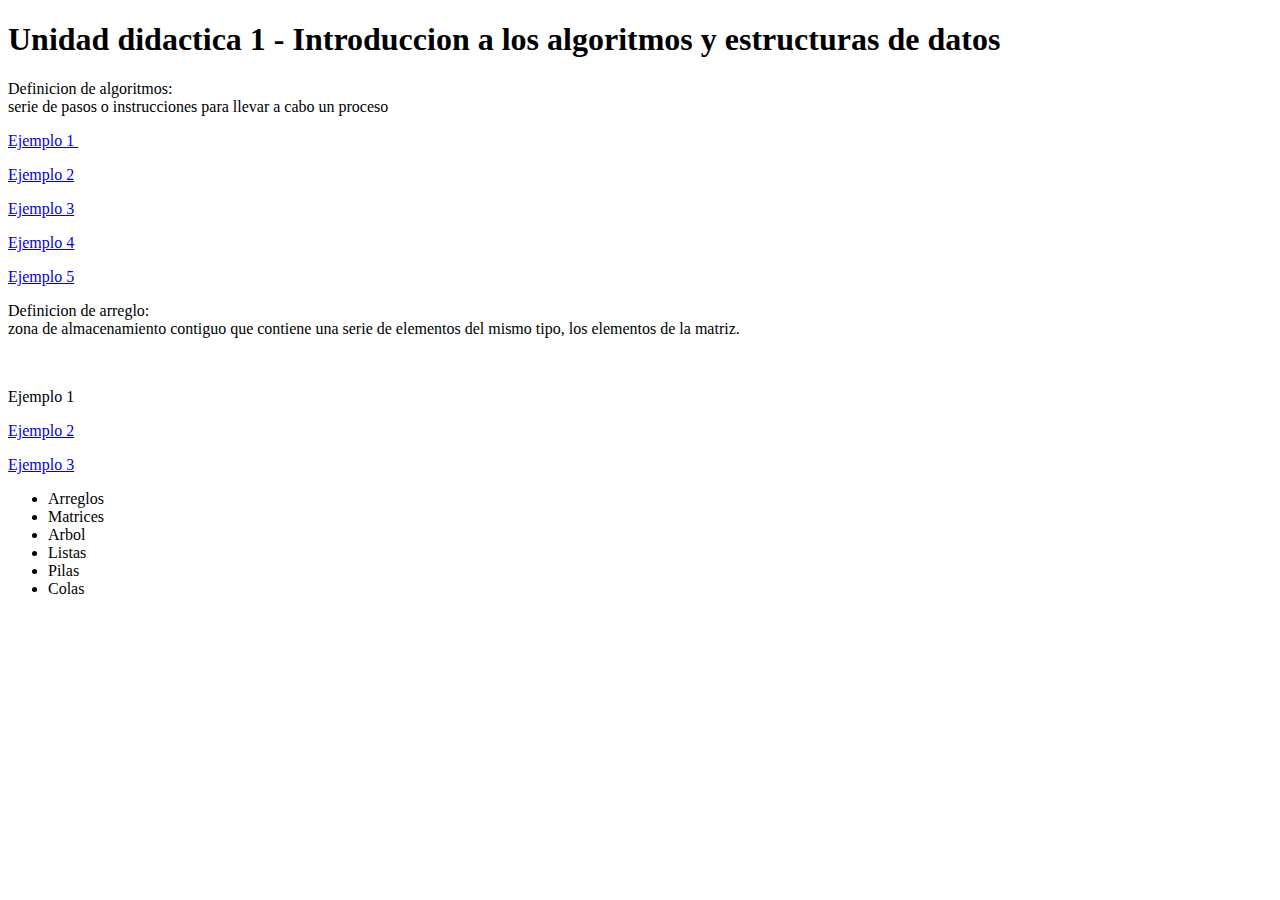
==== index.html @ 33185694 "Add files via upload" ====
<!DOCTYPE html>
<html lang="en">
<head>
    <link rel="stylesheet" href="css/styles.css">
    <meta charset="UTF-8">
    <meta name="viewport" content="width=device-width, initial-scale=1.0">
    <title>Unidad didactica 1 - Introduccion a los algoritmos y estructuras de datos</title>
</head>
<body> 
    <h1>Unidad didactica 1 - Introduccion a los algoritmos y estructuras de datos</h1>
    <p> Definicion de algoritmos: <br> serie de pasos o instrucciones para llevar a cabo un proceso </h5>
    <p><a href="algoritmo1.html">Ejemplo 1 </a>
    <img src="img/miku.gif" width="70" alt="">
    </p>    
    <p><a href="algoritmo2.html">Ejemplo 2</a> <br></p>

    <p><a href="algoritmo3.html">Ejemplo 3</a> <br></p>
    <p><a href="algoritmo4.html">Ejemplo 4</a> <br></p>
    <p><a href="algoritmo5.html">Ejemplo 5</a> <br></p>
    <p> Definicion de arreglo: <br> zona de almacenamiento contiguo que contiene una serie de elementos del mismo tipo, los elementos de la matriz.</p> <br>
    <p>Ejemplo 1 <br></p>
    <p><a href="Ejemplo2.html">Ejemplo 2</a><br></p>
    <p><a href="Ejemplo3.html">Ejemplo 3</a><br></p>
    <ul>
        <li>Arreglos</li>
        <li>Matrices</li>
        <li>Arbol</li>
        <li>Listas</li>
        <li>Pilas</li>
        <li>Colas</li>
    </ul>

</body>
</html>
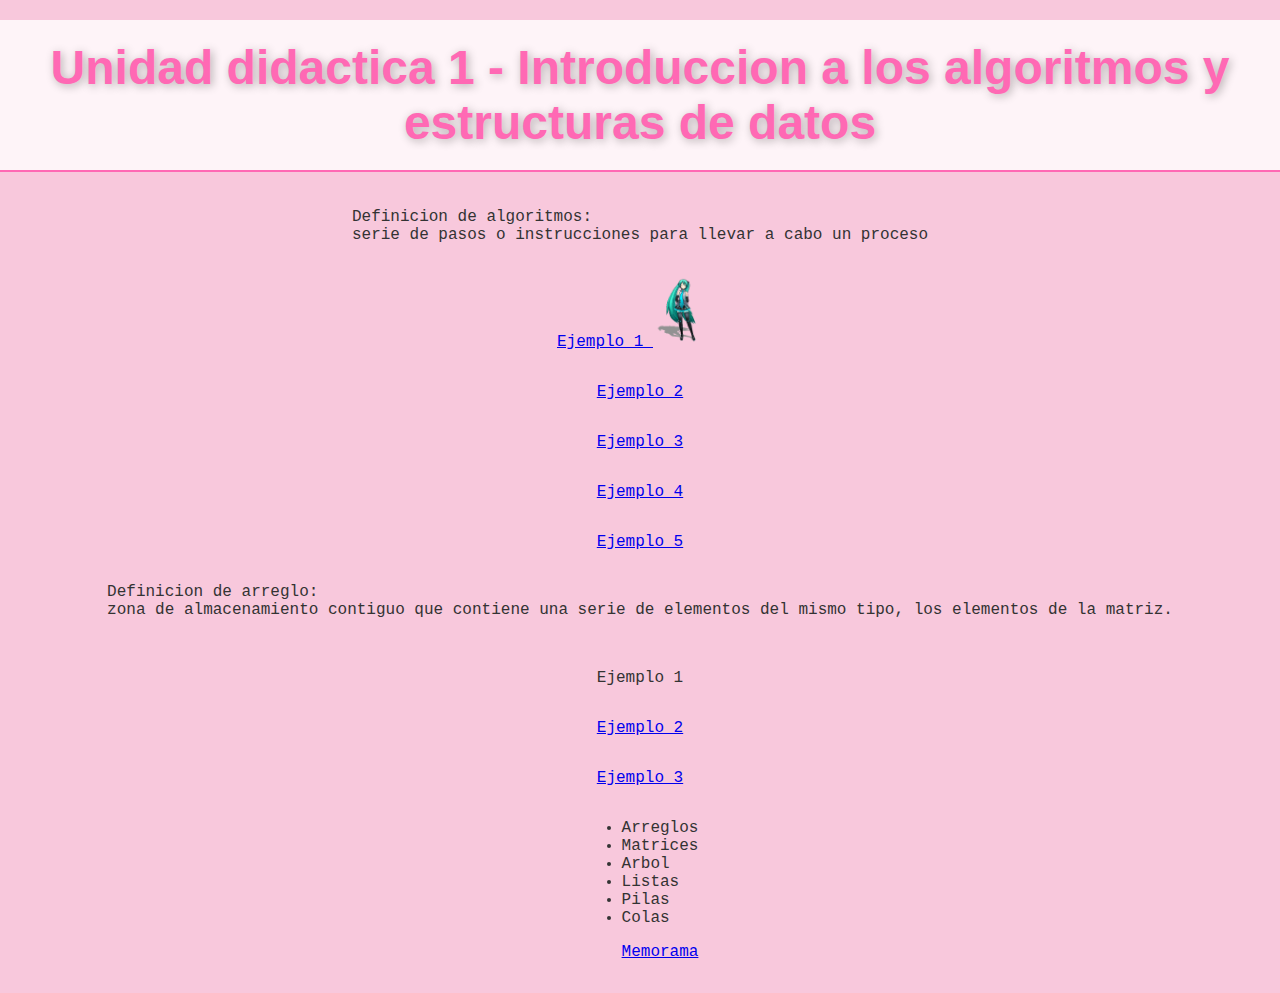
==== commit 7ae25aed: "Add files via upload" ====
--- a/index.html
+++ b/index.html
@@ -28,6 +28,7 @@
         <li>Listas</li>
         <li>Pilas</li>
         <li>Colas</li>
+        <p><a href="Memorama.html">Memorama</a></p>
     </ul>
 
 </body>
--- a/css/styles.css
+++ b/css/styles.css
@@ -0,0 +1,49 @@
+body {
+    background-color: #f8c8dc; /* Fondo rosa pastel */
+    font-family: 'Courier New', Courier, monospace;
+    color: #333;
+    margin: 0;
+    padding: 0;
+    display: flex;
+    flex-direction: column;
+    align-items: center;
+    justify-content: flex-start; /* Alineación al principio */
+    min-height: 100vh;
+}
+
+h1 {
+    color: #ff69b4; /* Color rosa vibrante para el título */
+    font-size: 3rem; /* Tamaño grande para destacar */
+    text-align: center;
+    margin: 20px 0; /* Espaciado para separarlo del borde superior */
+    font-family: 'Trebuchet MS', sans-serif;
+    text-shadow: 2px 2px 10px rgba(0, 0, 0, 0.3); /* Sombra suave para que resalte */
+    width: 100%; /* Ocupa todo el ancho de la página */
+    padding: 20px;
+    background-color: rgba(255, 255, 255, 0.8); /* Fondo translúcido para que se destaque */
+    border-bottom: 2px solid #ff69b4; /* Línea inferior para darle estilo */
+}
+
+.code-container {
+    background: linear-gradient(145deg, #ffc2d1, #ffebf0);
+    border-radius: 12px;
+    padding: 20px;
+    box-shadow: 4px 4px 15px rgba(0, 0, 0, 0.2);
+    max-width: 800px;
+    width: 90%;
+    margin: 20px 0; /* Espacio vertical entre el contenedor y otros elementos */
+}
+
+pre {
+    background-color: #fff;
+    color: #2a2a2a;
+    padding: 20px;
+    border-radius: 12px;
+    box-shadow: inset 4px 4px 10px rgba(0, 0, 0, 0.1);
+    font-size: 16px;
+    line-height: 1.5;
+}
+
+pre code {
+    font-family: 'Fira Code', monospace;
+}
